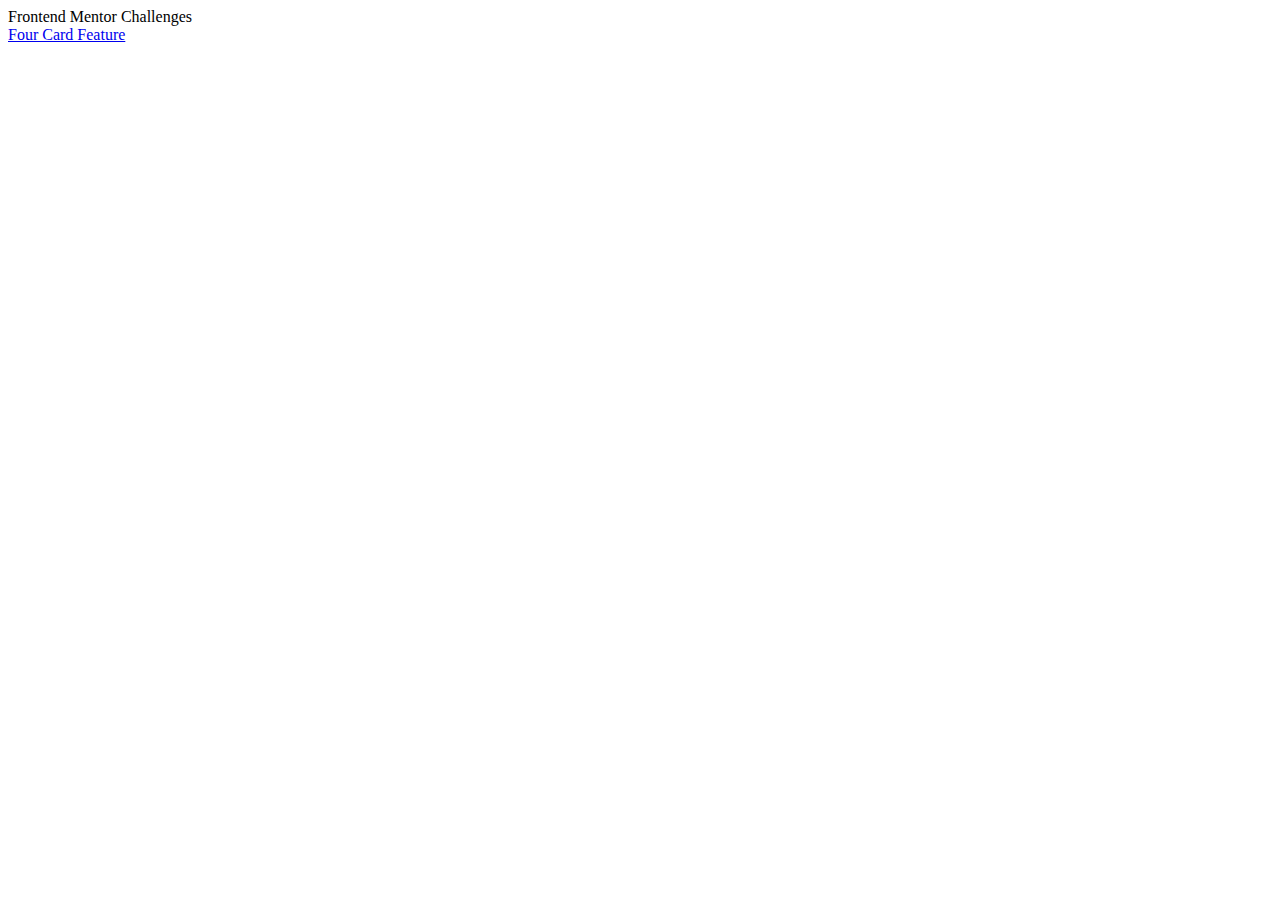
==== index.html @ 0e7d8642 "set up main index.html" ====
<!DOCTYPE html>
<html lang="en">
<head>
    <meta charset="UTF-8">
    <meta name="viewport" content="width=device-width, initial-scale=1.0">
    <title>Frontend Mentor Challenge</title>
    <link rel="stylesheet" href="styles.css">
    
</head>
<body>
    Frontend Mentor Challenges

    <main>
        <a href="./four-card-feature-section/index.html">Four Card Feature</a>
    </main>
    
</body>
</html>
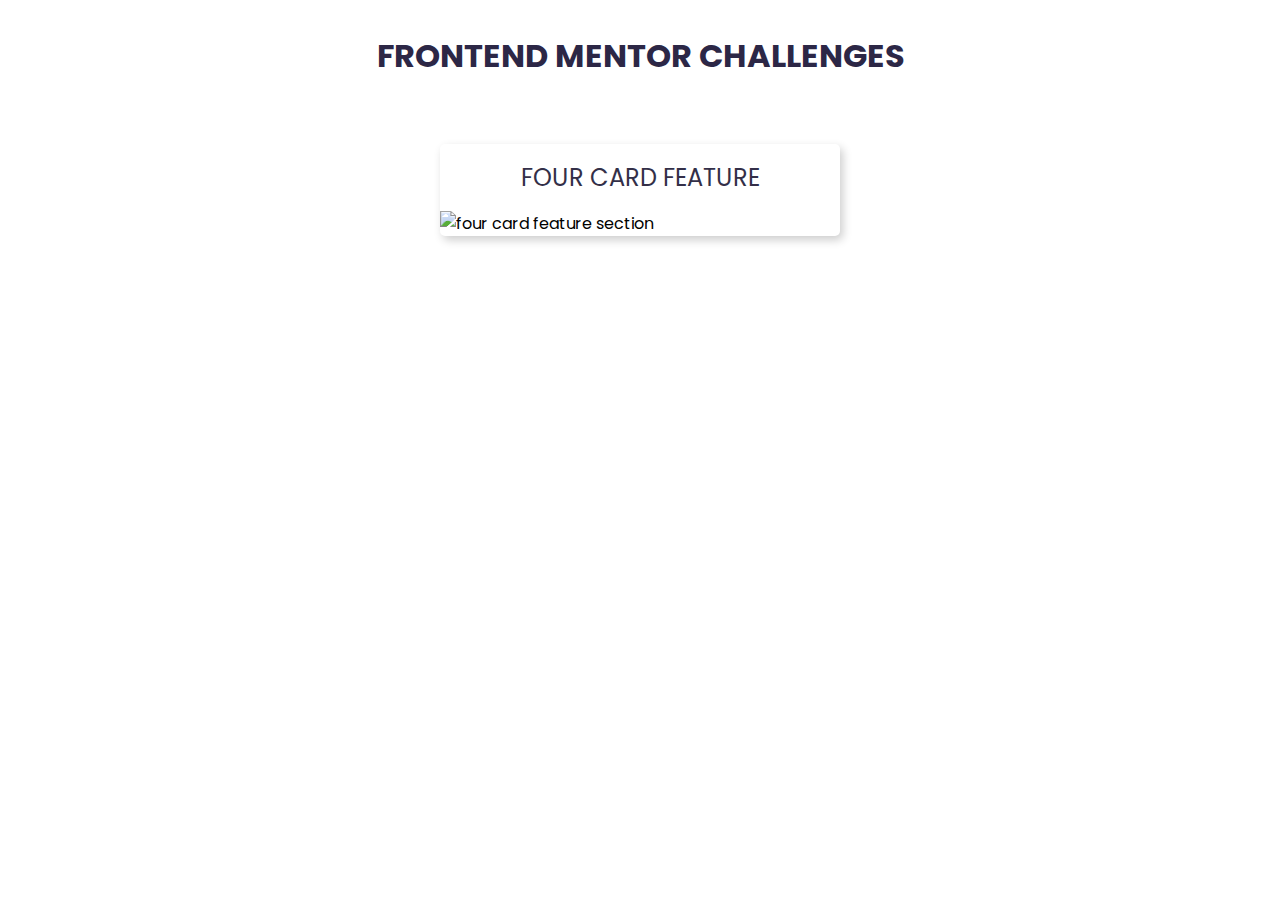
==== commit 2caafe1c: "add test styles" ====
--- a/index.html
+++ b/index.html
@@ -8,10 +8,14 @@
     
 </head>
 <body>
-    Frontend Mentor Challenges
+    
+    <h1>Frontend Mentor Challenges</h1>
 
     <main>
-        <a href="./four-card-feature-section/index.html">Four Card Feature</a>
+        <div class="four-card">
+            <a href="./four-card-feature-section/index.html">Four Card Feature</a>
+            <img src="./four-card-feature-section/design/desktop-design.jpg" alt="four card feature section">
+        </div>
     </main>
     
 </body>
--- a/styles.css
+++ b/styles.css
@@ -0,0 +1,46 @@
+@import url('https://fonts.googleapis.com/css2?family=Poppins:wght@300;400;600&display=swap');
+
+* {
+    box-sizing: border-box;
+}
+
+body {
+    font-family: 'Poppins', sans-serif;
+    margin: 2rem;
+}
+
+
+h1 {
+    text-transform: uppercase;
+    text-align: center;
+    color: rgb(44, 39, 70);
+}
+
+main {
+    margin-top: 4rem;
+}
+a {
+    text-decoration: none;
+    text-transform: uppercase;
+    font-size: 1.5rem;
+    color: rgb(51, 47, 72);
+    margin: 1rem;
+    /* display: block; */
+}
+
+.four-card {
+    display: flex;
+    flex-direction: column;
+    align-items: center;
+    margin: 0 auto;
+    box-shadow: 3px 4px 10px rgba(0, 0, 0, .2);
+    width: 400px;
+    border-radius: 5px;
+    overflow: hidden;
+
+}
+
+.four-card > img {
+    width: 400px;
+
+}
